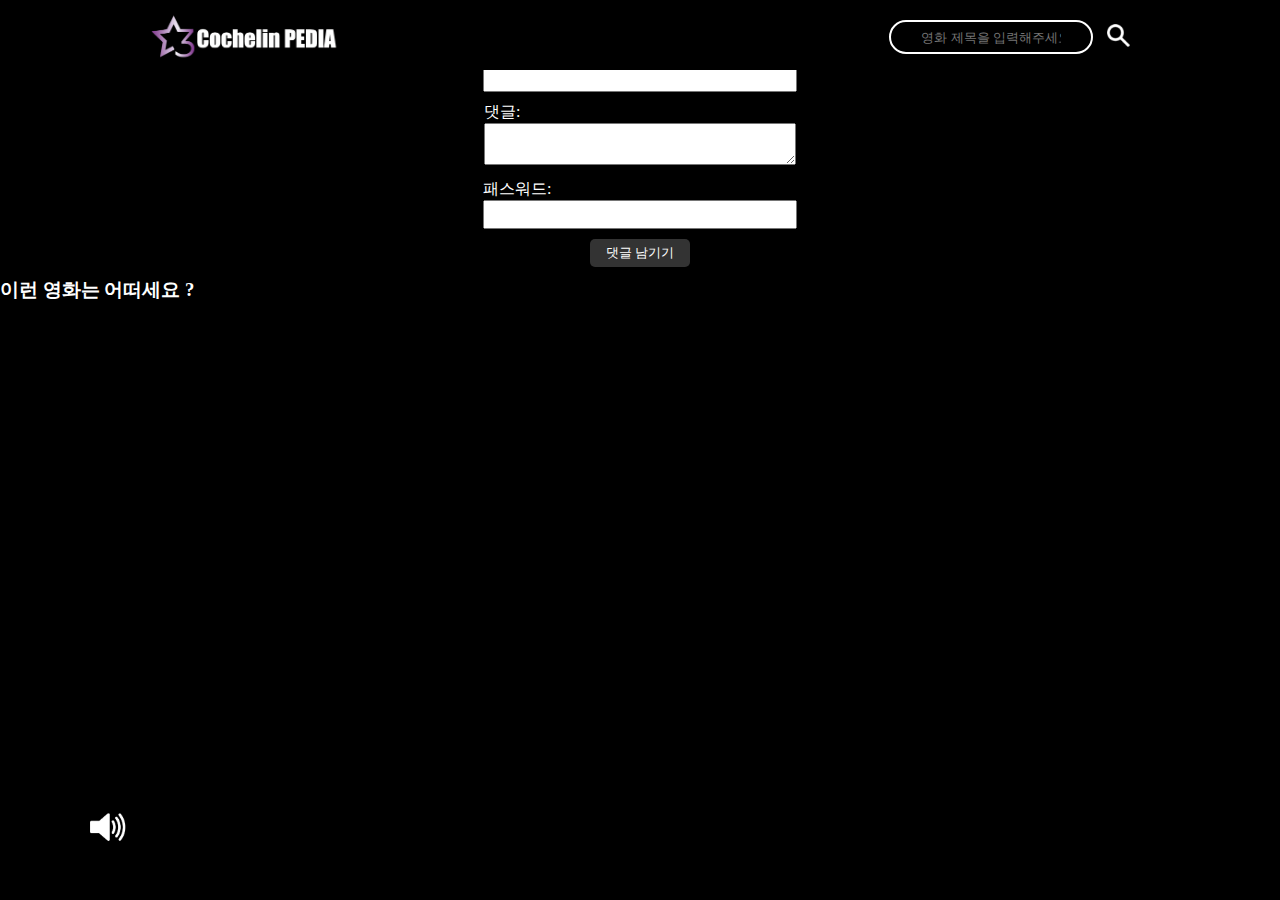
==== Detail.html @ 56758614 "Merge branch 'main' into woojeong" ====
<!DOCTYPE html>
<html lang="en">
  <head>
    <meta charset="UTF-8" />
    <meta http-equiv="X-UA-Compatible" content="IE=edge" />
    <meta name="viewport" content="width=device-width, initial-scale=1.0" />
    <title>상세페이지!</title>
  </head>
  <body>
    <script src="static/showDetail.js" type="module"></script>
    <script src="static/comment.js" type="module"></script>
    <script src="static/Player.js" type="module"></script>
    <script src="static/script.js" defer></script>
    <link href="static/Detail.css" rel="stylesheet" />
    <script src="https://www.youtube.com/iframe_api"></script>

    <div id="header">
      <h1>
        <a href="index.html"><img src="img/logo.png" alt="MIA PEDIA" /></a>
      </h1>
      <form>
        <input
          type="text"
          id="searchInput"
          autocomplete="off"
          placeholder="영화 제목을 입력해주세요"
        />
        <button id="searchBtn">
          <img src="img/search.png" />
        </button>
      </form>
    </div>

    <!-- 유튜브 플레이어 -->
    <div id="player-wrapper">
      <div id="player"></div>
      <div id="click-blocker"></div>
    </div>
    <div class="soundBtn-overlay">
      <button id="muteButton">
        <img src="img/play.png" alt="음소거 해제" />
      </button>
    </div>
    <div id="movie-container"></div> 
    <div id="comment-form-container"></div>
    <button id="show-comment-form-button">댓글 작성하기</button>
    <form id="comment-form">
      <div>
        <label for="author">작성자:</label>
        <input type="text" id="author" required />
      </div>
      <div>
        <label for="comment">댓글:</label>
        <textarea id="comment" required></textarea>
      </div>
      <div>
        <label for="password">패스워드: </label>
        <input type="password" id="password" required />
      </div>
      <div>
        <button type="submit">댓글 남기기</button>
      </div>
    </form>
    <div>
      <div id="comment-container" class="comment-container"></div>
      <!-- 비슷한 영화추천(수아) -->
      <h3>이런 영화는 어떠세요 ?</h3>
      <div id="similar-container" class="similar-container"></div>
    </div>
  </body>
</html>
---- static/Detail.css ----
body {
  background-color: black;
  color: white;
}

* {
  padding: 0;
  margin: 0;
}

#header {
  position: fixed;
  width: 100%;
  z-index: 10;
  height: 60px;
  background-color: black;
  color: white;
  padding-top: 10px;
}

#header h1 {
  margin-top: 0px;
  float: left;
  padding-left: 150px;
  width: 300px;
  margin: 0 auto;
}

#header h1 img {
  width: 190px;
}

#header form {
  padding-right: 150px;
  float: right;
  height: 30px;
  padding-top: 10px;
}

#header form #searchInput {
  width: 140px;
  height: 30px;
  margin-right: 10px;
}

#header form input[type="text"] {
  width: 150px;
  height: 37px;
  border: 2px solid white;
  border-radius: 30px;
  background: none;
  outline: none;
  color: white;
  font-size: 13px;
  padding-left: 30px;
  padding-right: 30px;
}

#header form #searchBtn {
  float: right;
  padding: 4px 0 0 4px;
  border: none;
  background: transparent;
  cursor: pointer;
  margin-top: 0;
}

#header form #searchBtn img {
  width: 23px;
}

/* 영화 카드부분 */
.card {
  display: inline-block;
  flex-direction: column;
  align-items: center;
  justify-content: flex-start;
  width: 500px;
  height: 300px;
  padding: 20px;
  margin: 50px;
  border-radius: 50px;
  box-shadow: 0 2px 4px rgba(0, 0, 0, 0.1);
  overflow: hidden;
}
#movie-container {
  text-align: center; /* 가로로 정렬되면서 중앙에 위치 */
}

.card img {
  height: 100%;
  /* margin-bottom: 10px; */
}

.card h1 {
  font-size: 25px;
  margin-bottom: 10px;
}

.card h2 {
  font-size: 16px;
  margin-bottom: 10px;
}

.card p {
  font-size: 14px;
  margin-bottom: 10px;
}

/* 댓즐작성 폼 전체 */
#comment-form input {
  width: 300px;
  margin-bottom: 10px;
  padding: 5px;
}

/* 댓글작성 텍스트 필드 */
#comment-form textarea {
  width: 300px;
  margin-bottom: 10px;
  padding: 5px;
}

/* 작성폼 */
#comment-form {
  display: none;
  display: flex;
  flex-direction: column;
  align-items: center;
  justify-content: center;
  margin-top: 20px;
  margin-left: auto;
  margin-right: auto;
  width: 300px;
}

/* 댓글 남기기 버튼 */
#comment-form button {
  width: 100px;
  padding: 5px;
  background-color: #333;
  color: #fff;
  border: none;
  border-radius: 5px;
  cursor: pointer;
  display: block;
  margin: 0 auto;
  margin-bottom: 10px;
}

/* 코멘트 디스플레이 부분 */
.comment {
  margin-bottom: 10px;
  width: 500px;
  width: 60%;
  padding: 5px;
  text-align: center;
  border: 1px solid #ccc;
  border-radius: 50px;
  margin-left: auto;
  margin-right: auto;
  position: relative;
}

/* 삭제버튼 */
.delete-button {
  position: absolute;
  top: 0px;
  right: 30px;
  background-color: #ff0000;
  color: #ffffff;
  border: none;
  border-radius: 5px;
  padding: 5px 10px;
  cursor: pointer;
}

/* 작성자 이름 진하게 */
.comment-author {
  font-weight: bold;
}

/* 댓글내용 */
.comment-text {
  margin-top: 5px;
  text-align: center;
}

/* 수정버튼 */
.edit-button {
  position: absolute;
  top: 0px;
  right: 60px;
  background-color: #ff0000;
  color: #ffffff;
  border: none;
  border-radius: 5px;
  padding: 5px 10px;
  cursor: pointer;
}

/* 댓글 작성하기 버튼 */
#show-comment-form-button {
  display: block;
  margin: 0 auto;
  margin-bottom: 10px;
  text-align: center;
  background-color: #333;
  color: #fff;
}

#player-wrapper {
  position: relative;
}

#click-blocker {
  position: absolute;
  top: 0;
  left: 0;
  width: 100%;
  height: 100%;
  cursor: default;
}
#muteButton {
  position: absolute;
  background-color: transparent;
  border: none;
}

#muteButton img {
  width: 40px;
}

.soundBtn-overlay {
  position: absolute;
  bottom: 10%;
  left: 7%;
  transform: translate(-10%, -10%);
  z-index: 3; /* 필요에 따라 조정 가능 */
  color: white; /* 텍스트 색상 설정 */

/* ------비슷한영화추천------ */

#similar-container > li {
  width: 200px;
  list-style: none;
  float: left;
  /* 30, 30 , 0 , 60에서 수정 */
  padding: 30px 30px 0px 30px;
  /* margin, box-sizing 추가 */
  margin: 0 10px 20px 10px;
  box-sizing: border-box;
}

#similar-container li .wrap {
  cursor: pointer;
  position: relative;
  width: 200px;
  height: 300px;
  display: block;
  overflow: hidden;
  border-radius: 15px;
  box-shadow: 5px 10px 12px 3px rgba(0, 0, 0, 0.4);
}

#similar-container > li h2 {
  font-size: 15px;
  padding-top: 15px;
}

#similar-container > li h3 {
  position: absolute;
  color: rgb(208, 204, 204);
  top: 12px;
  left: 12px;
  font-size: 16px;
  background-color: rgba(0, 0, 0, 0.8);
  width: 22px;
  height: 22px;
  line-height: 25px;
  border-radius: 3px;
  text-align: center;
}

#similar-container > li > .wrap span {
  position: absolute;
  top: 0px;
  left: 0px;
  padding: 15px;
  background: black;
  line-height: 17px;
  opacity: 0;
  transition: 0.8s;
  color: white;
  font-size: 13px;
  height: 300px;
}

#similar-container > li > .wrap > span:hover {
  opacity: 0.8;
}

#similar-container > li > .wrap p {
  display: none;
}

#similar-container > li > p {
  font-size: 13px;
}
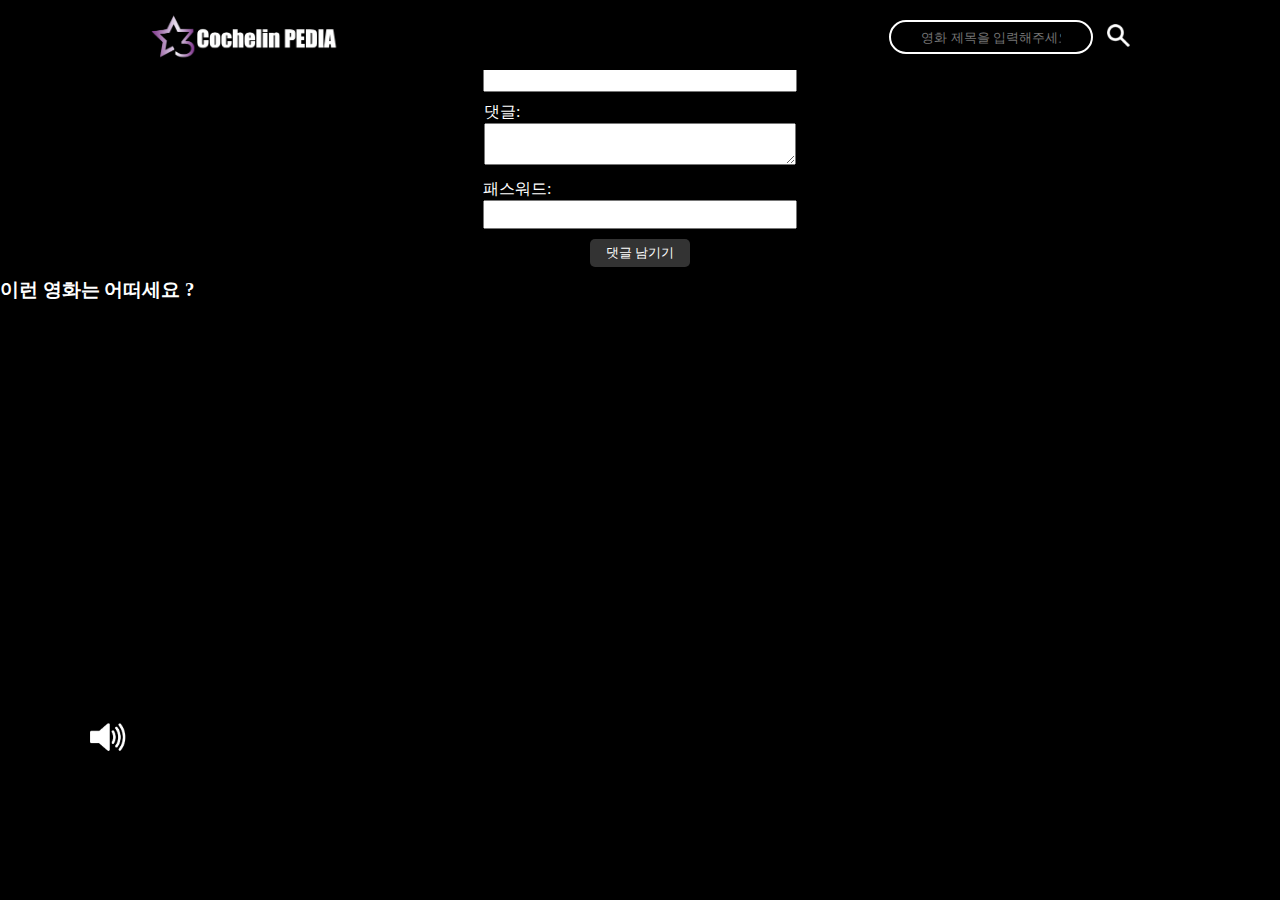
==== commit 0d42d32f: "fix cadrs" ====
--- a/Detail.html
+++ b/Detail.html
@@ -9,7 +9,7 @@
   <body>
     <script src="static/showDetail.js" type="module"></script>
     <script src="static/comment.js" type="module"></script>
-    <script src="static/Player.js" type="module"></script>
+    <script src="static/Player.js" defer></script>
     <script src="static/script.js" defer></script>
     <link href="static/Detail.css" rel="stylesheet" />
     <script src="https://www.youtube.com/iframe_api"></script>
@@ -41,7 +41,7 @@
         <img src="img/play.png" alt="음소거 해제" />
       </button>
     </div>
-    <div id="movie-container"></div> 
+    <div id="movie-container"></div>
     <div id="comment-form-container"></div>
     <button id="show-comment-form-button">댓글 작성하기</button>
     <form id="comment-form">
--- a/static/Detail.css
+++ b/static/Detail.css
@@ -233,22 +233,29 @@
 
 .soundBtn-overlay {
   position: absolute;
-  bottom: 10%;
+  bottom: 20%;
   left: 7%;
   transform: translate(-10%, -10%);
   z-index: 3; /* 필요에 따라 조정 가능 */
   color: white; /* 텍스트 색상 설정 */
-
+}
 /* ------비슷한영화추천------ */
+#similar-container {
+  display: flex; /* 가로로 정렬 */
+  flex-wrap: wrap; /* 넘치는 경우 다음 줄로 이동 */
+  justify-content: flex-start; /* 왼쪽 정렬 */
+}
 
 #similar-container > li {
   width: 200px;
   list-style: none;
-  float: left;
+  /* float: left; */
   /* 30, 30 , 0 , 60에서 수정 */
-  padding: 30px 30px 0px 30px;
+  /* padding: 30px 30px 0px 30px; */
   /* margin, box-sizing 추가 */
-  margin: 0 10px 20px 10px;
+  /* margin: 0 10px 20px 10px; */
+  margin-right: 10px; /* 오른쪽 여백 설정 */
+  margin-bottom: 20px; /* 아래쪽 여백 설정 */
   box-sizing: border-box;
 }
 
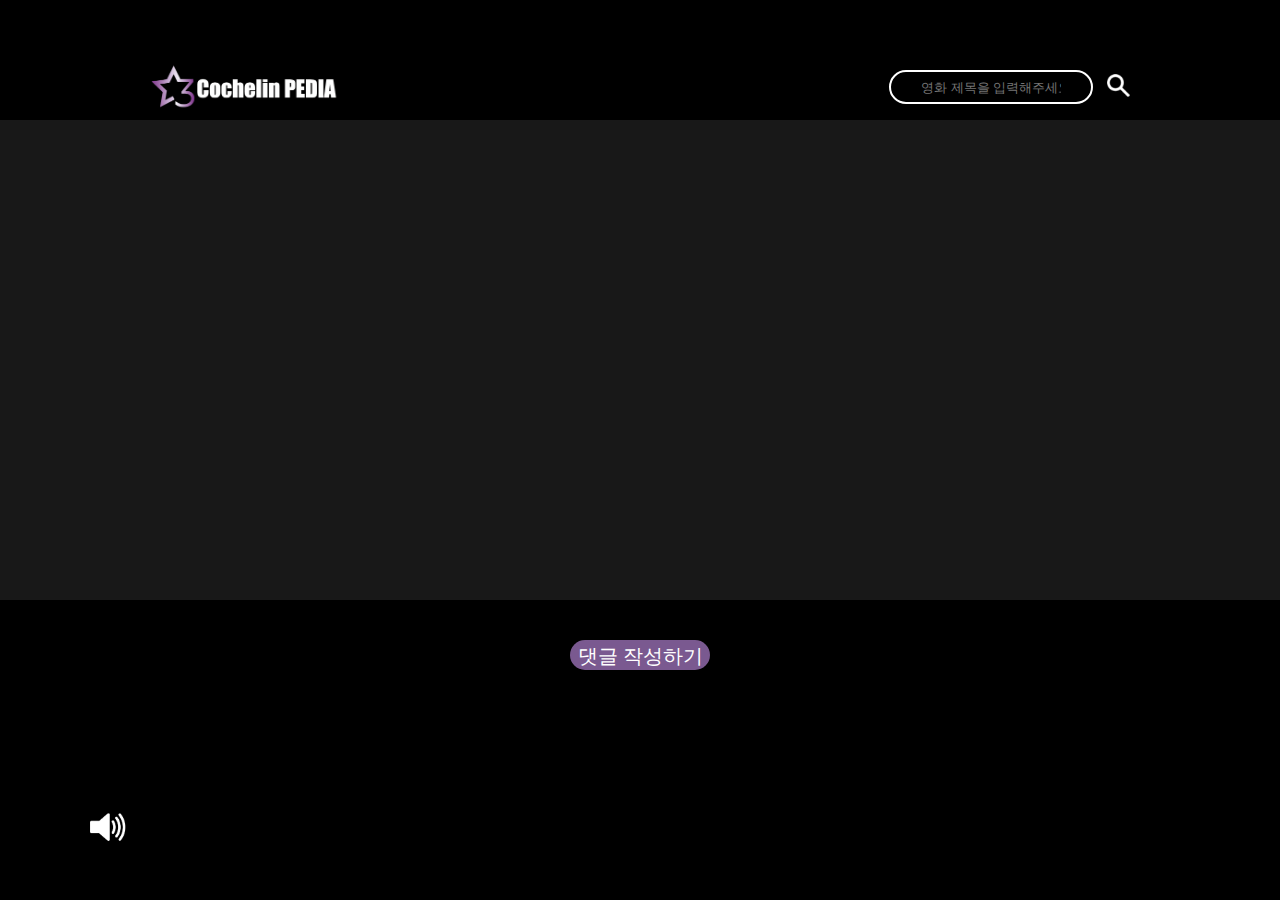
==== commit 68f5a202: "add css" ====
--- a/Detail.html
+++ b/Detail.html
@@ -9,7 +9,7 @@
   <body>
     <script src="static/showDetail.js" type="module"></script>
     <script src="static/comment.js" type="module"></script>
-    <script src="static/Player.js" defer></script>
+    <script src="static/Player.js" type="module"></script>
     <script src="static/script.js" defer></script>
     <link href="static/Detail.css" rel="stylesheet" />
     <script src="https://www.youtube.com/iframe_api"></script>
@@ -43,7 +43,7 @@
     </div>
     <div id="movie-container"></div>
     <div id="comment-form-container"></div>
-    <button id="show-comment-form-button">댓글 작성하기</button>
+    <div id="show-comment-form-button">댓글 작성하기</div>
     <form id="comment-form">
       <div>
         <label for="author">작성자:</label>
@@ -58,13 +58,13 @@
         <input type="password" id="password" required />
       </div>
       <div>
-        <button type="submit">댓글 남기기</button>
+        <div id="comment-form-btn" type="submit">댓글 남기기</div>
       </div>
     </form>
     <div>
       <div id="comment-container" class="comment-container"></div>
       <!-- 비슷한 영화추천(수아) -->
-      <h3>이런 영화는 어떠세요 ?</h3>
+      <h3 id="similar-movie-recommend"></h3>
       <div id="similar-container" class="similar-container"></div>
     </div>
   </body>
--- a/static/Detail.css
+++ b/static/Detail.css
@@ -69,42 +69,67 @@
   width: 23px;
 }
 
-/* 영화 카드부분 */
+/* 영화 카드 '전체'부분 */
+#movie-container {
+  background-color: rgba(70, 70, 70, 0.346);
+  height: 550px;
+  display: flex;
+  flex-direction: row;
+  align-items: center;
+  justify-content: center;
+  margin-top: 50px;
+  /* text-align: left; 가로로 정렬되면서 중앙에 위치 */
+}
+
+/* 영화 카드 '이미지'부분 */
 .card {
-  display: inline-block;
-  flex-direction: column;
-  align-items: center;
-  justify-content: flex-start;
-  width: 500px;
-  height: 300px;
-  padding: 20px;
-  margin: 50px;
-  border-radius: 50px;
-  box-shadow: 0 2px 4px rgba(0, 0, 0, 0.1);
+  margin-left: 60px;
+  border-radius: 20px;
   overflow: hidden;
-}
-#movie-container {
-  text-align: center; /* 가로로 정렬되면서 중앙에 위치 */
-}
-
-.card img {
-  height: 100%;
-  /* margin-bottom: 10px; */
-}
-
-.card h1 {
-  font-size: 25px;
+  /* box-shadow: 0 2px 4px rgba(0, 0, 0, 0.1); */
+}
+
+/* 영화 카드 '텍스트'부분 */
+.card-text {
+  margin-left: 80px;
+  width: 630px;
+}
+
+.card-text h1 {
+  font-size: 30px;
+  margin-bottom: 27px;
+}
+
+.card-text h3 {
+  font-size: 17px;
+  margin-bottom: 20px;
+  font-weight: normal;
+}
+
+.card-text p {
+  font-size: 15px;
   margin-bottom: 10px;
 }
 
-.card h2 {
-  font-size: 16px;
-  margin-bottom: 10px;
-}
-
-.card p {
-  font-size: 14px;
-  margin-bottom: 10px;
+/* 댓글 작성하기 버튼 */
+#show-comment-form-button {
+  display: block;
+  margin-bottom: 50px;
+  color: #fff;
+
+  width: 140px;
+  height: 30px;
+  font-size: 20px;
+  text-align: center;
+  line-height: 33px;
+  background-color: rgb(122, 89, 144);
+  cursor: pointer;
+  margin: 40px auto 40px auto;
+  border-radius: 15px;
+}
+
+#show-comment-form-button:hover {
+  border: 2px solid white;
 }
 
 /* 댓즐작성 폼 전체 */
@@ -135,17 +160,26 @@
 }
 
 /* 댓글 남기기 버튼 */
-#comment-form button {
-  width: 100px;
-  padding: 5px;
-  background-color: #333;
+#comment-form-btn {
   color: #fff;
-  border: none;
-  border-radius: 5px;
-  cursor: pointer;
   display: block;
-  margin: 0 auto;
-  margin-bottom: 10px;
+  /* margin-bottom: 50px;
+  margin-left: auto;
+  margin-right: auto; */
+  margin: 20px auto 50px auto;
+  width: 140px;
+  height: 30px;
+  font-size: 20px;
+  text-align: center;
+  line-height: 33px;
+  background-color: rgb(122, 89, 144); /* rgb(36, 36, 36); */
+  cursor: pointer;
+  border-radius: 15px;
+  cursor: pointer;
+}
+
+#comment-form-btn:hover {
+  border: 2px solid white;
 }
 
 /* 코멘트 디스플레이 부분 */
@@ -199,16 +233,6 @@
   cursor: pointer;
 }
 
-/* 댓글 작성하기 버튼 */
-#show-comment-form-button {
-  display: block;
-  margin: 0 auto;
-  margin-bottom: 10px;
-  text-align: center;
-  background-color: #333;
-  color: #fff;
-}
-
 #player-wrapper {
   position: relative;
 }
@@ -233,29 +257,35 @@
 
 .soundBtn-overlay {
   position: absolute;
-  bottom: 20%;
+  bottom: 10%;
   left: 7%;
   transform: translate(-10%, -10%);
   z-index: 3; /* 필요에 따라 조정 가능 */
   color: white; /* 텍스트 색상 설정 */
 }
+
 /* ------비슷한영화추천------ */
+
+#similar-movie-recommend {
+  font-size: 25px;
+  margin: 70px 0px 25px 35px;
+}
+
 #similar-container {
-  display: flex; /* 가로로 정렬 */
-  flex-wrap: wrap; /* 넘치는 경우 다음 줄로 이동 */
-  justify-content: flex-start; /* 왼쪽 정렬 */
+  /* 가로로 정렬 */
+  display: flex;
+  margin: 30px 40px 30px 40px;
+  overflow: scroll;
 }
 
 #similar-container > li {
-  width: 200px;
+  /* width: 200px; */
   list-style: none;
-  /* float: left; */
+  float: left;
   /* 30, 30 , 0 , 60에서 수정 */
   /* padding: 30px 30px 0px 30px; */
   /* margin, box-sizing 추가 */
-  /* margin: 0 10px 20px 10px; */
-  margin-right: 10px; /* 오른쪽 여백 설정 */
-  margin-bottom: 20px; /* 아래쪽 여백 설정 */
+  margin: 0 10px 20px 10px;
   box-sizing: border-box;
 }
 
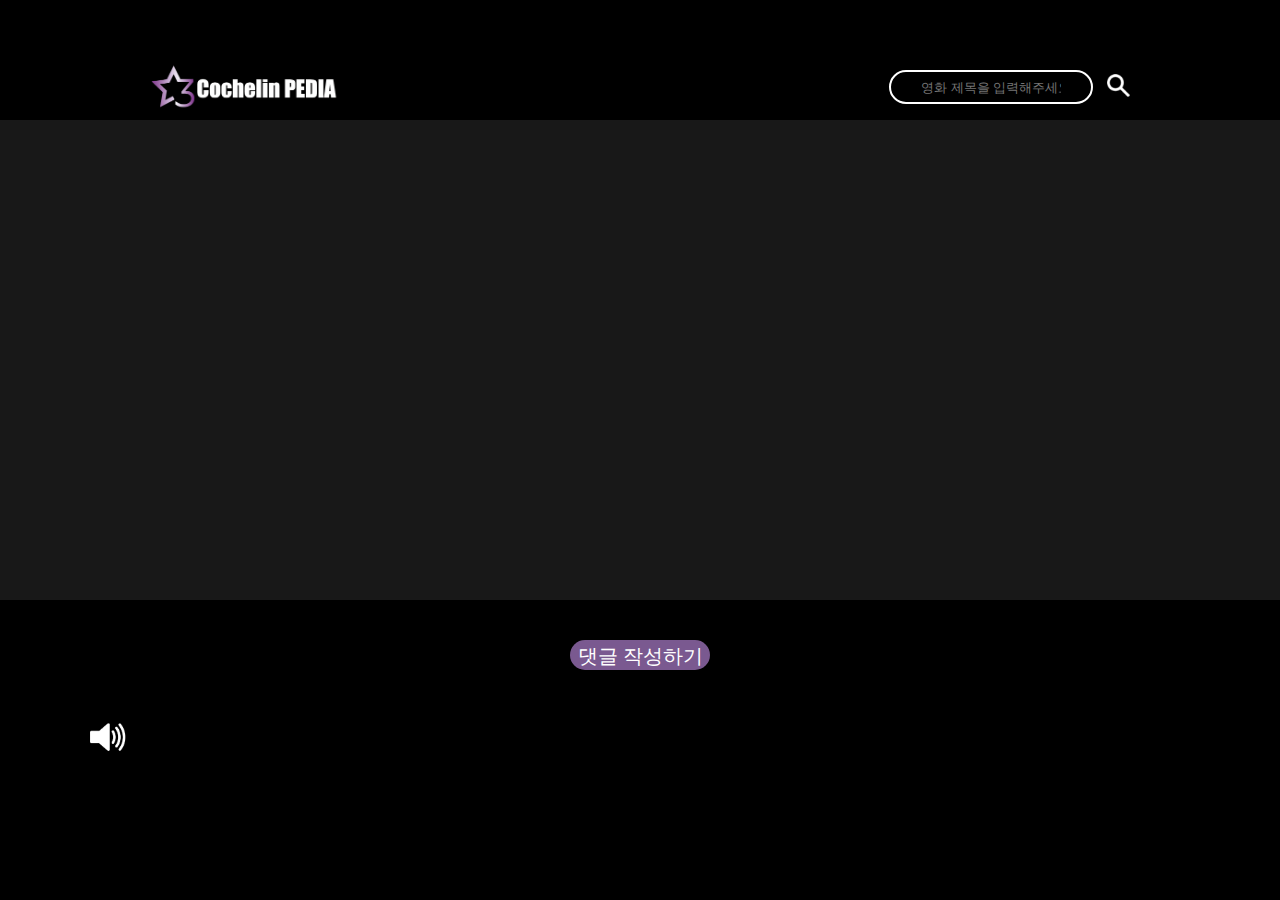
==== commit bfb26b51: "Merge branch 'main' into hyejin" ====
--- a/Detail.html
+++ b/Detail.html
@@ -9,7 +9,7 @@
   <body>
     <script src="static/showDetail.js" type="module"></script>
     <script src="static/comment.js" type="module"></script>
-    <script src="static/Player.js" type="module"></script>
+    <script src="static/Player.js" defer></script>
     <script src="static/script.js" defer></script>
     <link href="static/Detail.css" rel="stylesheet" />
     <script src="https://www.youtube.com/iframe_api"></script>
--- a/static/Detail.css
+++ b/static/Detail.css
@@ -257,14 +257,18 @@
 
 .soundBtn-overlay {
   position: absolute;
-  bottom: 10%;
+  bottom: 20%;
   left: 7%;
   transform: translate(-10%, -10%);
   z-index: 3; /* 필요에 따라 조정 가능 */
   color: white; /* 텍스트 색상 설정 */
 }
-
 /* ------비슷한영화추천------ */
+#similar-container {
+  display: flex; /* 가로로 정렬 */
+  flex-wrap: wrap; /* 넘치는 경우 다음 줄로 이동 */
+  justify-content: flex-start; /* 왼쪽 정렬 */
+}
 
 #similar-movie-recommend {
   font-size: 25px;
@@ -281,11 +285,13 @@
 #similar-container > li {
   /* width: 200px; */
   list-style: none;
-  float: left;
+  /* float: left; */
   /* 30, 30 , 0 , 60에서 수정 */
   /* padding: 30px 30px 0px 30px; */
   /* margin, box-sizing 추가 */
-  margin: 0 10px 20px 10px;
+  /* margin: 0 10px 20px 10px; */
+  margin-right: 10px; /* 오른쪽 여백 설정 */
+  margin-bottom: 20px; /* 아래쪽 여백 설정 */
   box-sizing: border-box;
 }
 
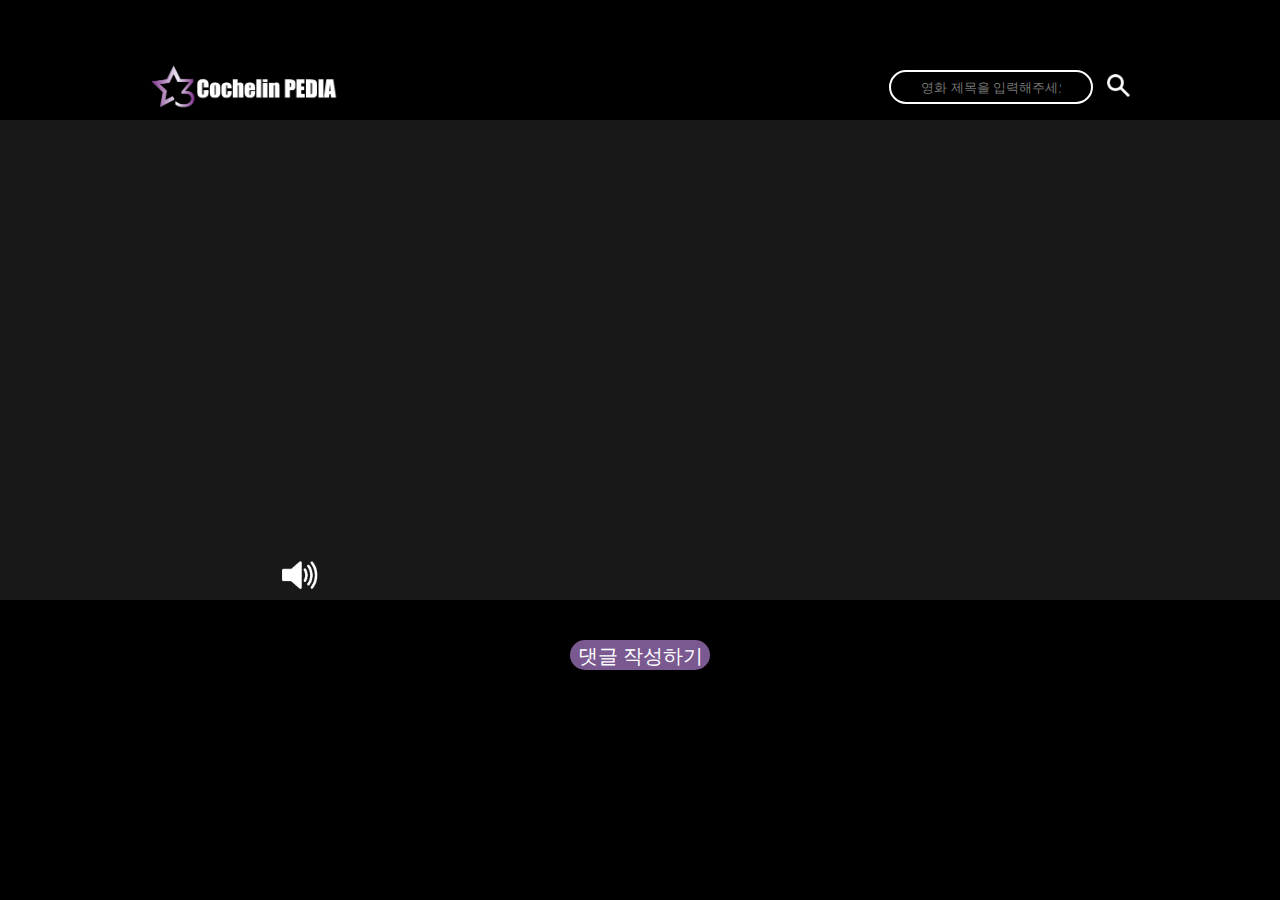
==== commit 2b94031a: "change module --> defer" ====
--- a/Detail.html
+++ b/Detail.html
@@ -7,8 +7,8 @@
     <title>상세페이지!</title>
   </head>
   <body>
-    <script src="static/showDetail.js" type="module"></script>
-    <script src="static/comment.js" type="module"></script>
+    <script src="static/showDetail.js" defer></script>
+    <script src="static/comment.js" defer></script>
     <script src="static/Player.js" defer></script>
     <script src="static/script.js" defer></script>
     <link href="static/Detail.css" rel="stylesheet" />
--- a/static/Detail.css
+++ b/static/Detail.css
@@ -163,9 +163,6 @@
 #comment-form-btn {
   color: #fff;
   display: block;
-  /* margin-bottom: 50px;
-  margin-left: auto;
-  margin-right: auto; */
   margin: 20px auto 50px auto;
   width: 140px;
   height: 30px;
@@ -257,24 +254,13 @@
 
 .soundBtn-overlay {
   position: absolute;
-  bottom: 20%;
-  left: 7%;
+  bottom: 38%;
+  left: 22%;
   transform: translate(-10%, -10%);
   z-index: 3; /* 필요에 따라 조정 가능 */
   color: white; /* 텍스트 색상 설정 */
 }
 /* ------비슷한영화추천------ */
-#similar-container {
-  display: flex; /* 가로로 정렬 */
-  flex-wrap: wrap; /* 넘치는 경우 다음 줄로 이동 */
-  justify-content: flex-start; /* 왼쪽 정렬 */
-}
-
-#similar-movie-recommend {
-  font-size: 25px;
-  margin: 70px 0px 25px 35px;
-}
-
 #similar-container {
   /* 가로로 정렬 */
   display: flex;
@@ -282,16 +268,15 @@
   overflow: scroll;
 }
 
+#similar-movie-recommend {
+  font-size: 25px;
+  margin: 70px 0px 25px 35px;
+}
+
 #similar-container > li {
-  /* width: 200px; */
   list-style: none;
-  /* float: left; */
-  /* 30, 30 , 0 , 60에서 수정 */
-  /* padding: 30px 30px 0px 30px; */
-  /* margin, box-sizing 추가 */
-  /* margin: 0 10px 20px 10px; */
-  margin-right: 10px; /* 오른쪽 여백 설정 */
-  margin-bottom: 20px; /* 아래쪽 여백 설정 */
+  float: left;
+  margin: 0 10px 20px 10px;
   box-sizing: border-box;
 }
 
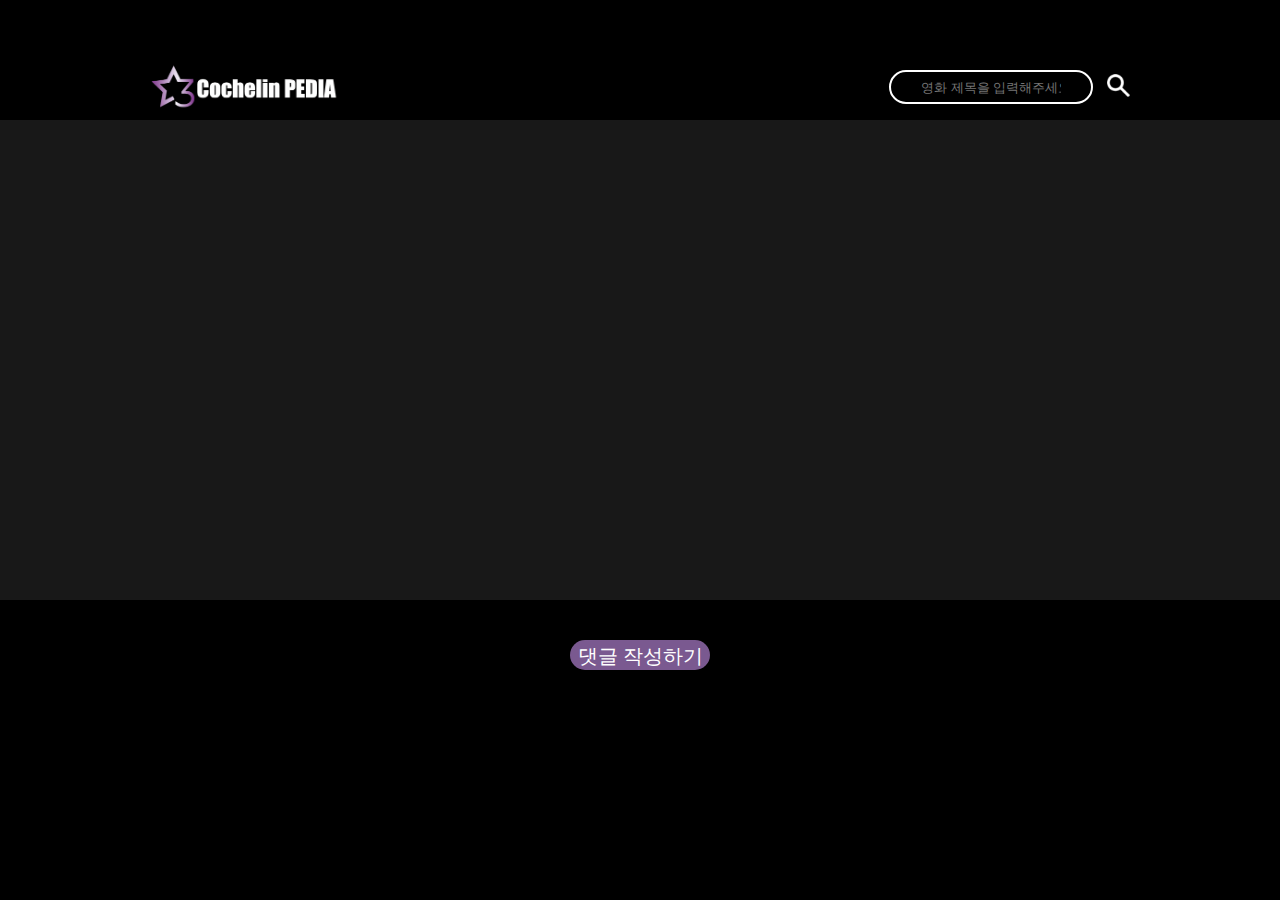
==== commit 771f99ee: "soundBtn fixed" ====
--- a/Detail.html
+++ b/Detail.html
@@ -35,12 +35,13 @@
     <div id="player-wrapper">
       <div id="player"></div>
       <div id="click-blocker"></div>
+      <div class="soundBtn-overlay">
+        <button id="muteButton">
+          <img src="img/play.png" alt="음소거 해제" />
+        </button>
+      </div>
     </div>
-    <div class="soundBtn-overlay">
-      <button id="muteButton">
-        <img src="img/play.png" alt="음소거 해제" />
-      </button>
-    </div>
+
     <div id="movie-container"></div>
     <div id="comment-form-container"></div>
     <div id="show-comment-form-button">댓글 작성하기</div>
--- a/static/Detail.css
+++ b/static/Detail.css
@@ -254,8 +254,8 @@
 
 .soundBtn-overlay {
   position: absolute;
-  bottom: 38%;
-  left: 22%;
+  bottom: 5%;
+  left: 6%;
   transform: translate(-10%, -10%);
   z-index: 3; /* 필요에 따라 조정 가능 */
   color: white; /* 텍스트 색상 설정 */
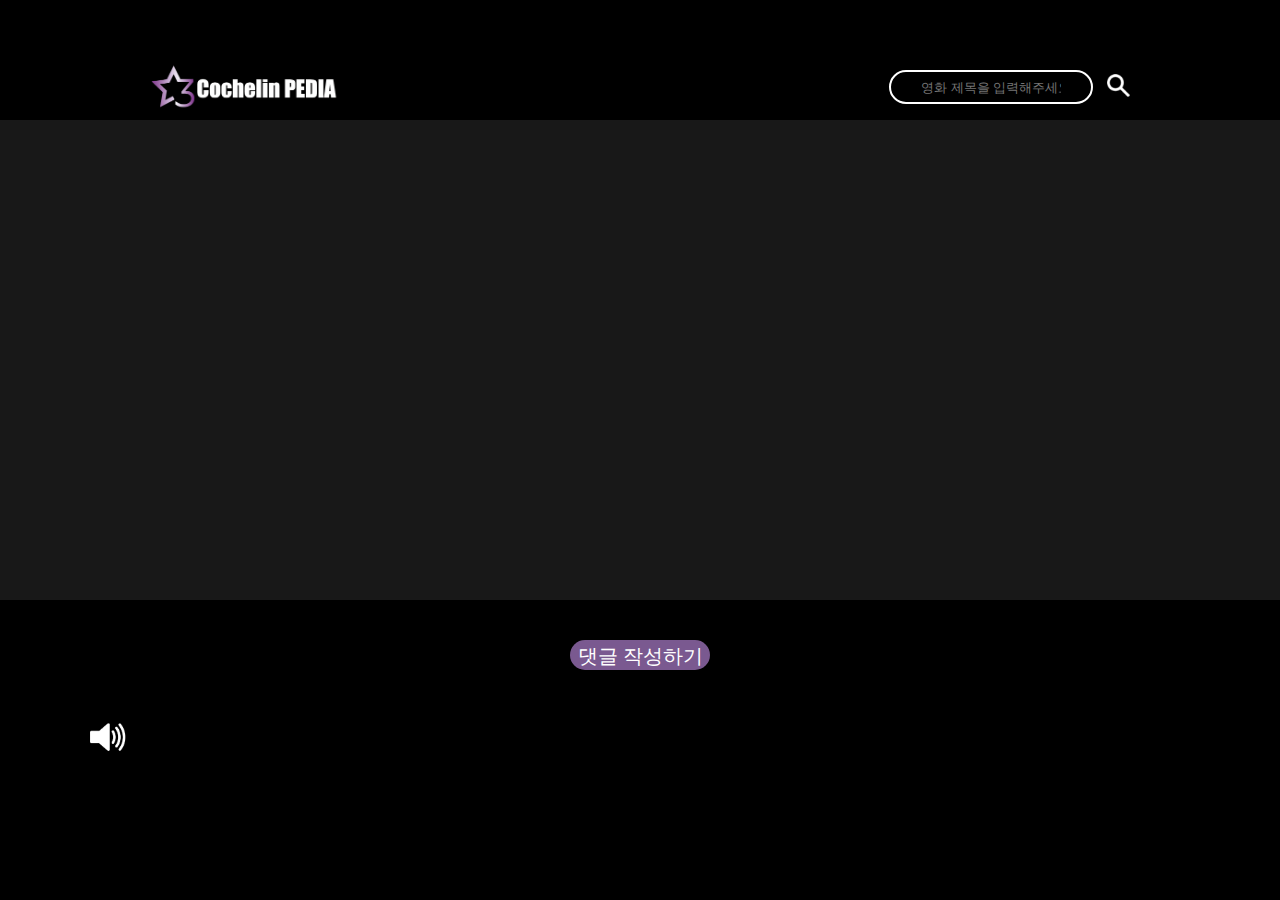
==== commit 25df8543: "add css" ====
--- a/Detail.html
+++ b/Detail.html
@@ -4,11 +4,11 @@
     <meta charset="UTF-8" />
     <meta http-equiv="X-UA-Compatible" content="IE=edge" />
     <meta name="viewport" content="width=device-width, initial-scale=1.0" />
-    <title>상세페이지!</title>
+    <title>Cochelin PEDIA : 영화소개페이지</title>
   </head>
   <body>
-    <script src="static/showDetail.js" defer></script>
-    <script src="static/comment.js" defer></script>
+    <script src="static/showDetail.js" type="module"></script>
+    <script src="static/comment.js" type="module"></script>
     <script src="static/Player.js" defer></script>
     <script src="static/script.js" defer></script>
     <link href="static/Detail.css" rel="stylesheet" />
@@ -35,13 +35,12 @@
     <div id="player-wrapper">
       <div id="player"></div>
       <div id="click-blocker"></div>
-      <div class="soundBtn-overlay">
-        <button id="muteButton">
-          <img src="img/play.png" alt="음소거 해제" />
-        </button>
-      </div>
     </div>
-
+    <div class="soundBtn-overlay">
+      <button id="muteButton">
+        <img src="img/play.png" alt="음소거 해제" />
+      </button>
+    </div>
     <div id="movie-container"></div>
     <div id="comment-form-container"></div>
     <div id="show-comment-form-button">댓글 작성하기</div>
--- a/static/Detail.css
+++ b/static/Detail.css
@@ -163,6 +163,9 @@
 #comment-form-btn {
   color: #fff;
   display: block;
+  /* margin-bottom: 50px;
+  margin-left: auto;
+  margin-right: auto; */
   margin: 20px auto 50px auto;
   width: 140px;
   height: 30px;
@@ -182,23 +185,22 @@
 /* 코멘트 디스플레이 부분 */
 .comment {
   margin-bottom: 10px;
-  width: 500px;
-  width: 60%;
-  padding: 5px;
-  text-align: center;
-  border: 1px solid #ccc;
-  border-radius: 50px;
+  width: 40%;
+  padding: 15px;
+  text-align: center;
+  border-radius: 10px;
   margin-left: auto;
   margin-right: auto;
   position: relative;
+  background-color: rgb(40, 40, 40);
 }
 
 /* 삭제버튼 */
 .delete-button {
   position: absolute;
-  top: 0px;
-  right: 30px;
-  background-color: #ff0000;
+  top: 10px;
+  right: 10px;
+  background-color: rgb(122, 89, 144);
   color: #ffffff;
   border: none;
   border-radius: 5px;
@@ -220,9 +222,9 @@
 /* 수정버튼 */
 .edit-button {
   position: absolute;
-  top: 0px;
-  right: 60px;
-  background-color: #ff0000;
+  top: 10px;
+  right: 45px;
+  background-color: rgb(122, 89, 144);
   color: #ffffff;
   border: none;
   border-radius: 5px;
@@ -254,8 +256,8 @@
 
 .soundBtn-overlay {
   position: absolute;
-  bottom: 5%;
-  left: 6%;
+  bottom: 20%;
+  left: 7%;
   transform: translate(-10%, -10%);
   z-index: 3; /* 필요에 따라 조정 가능 */
   color: white; /* 텍스트 색상 설정 */
@@ -273,10 +275,23 @@
   margin: 70px 0px 25px 35px;
 }
 
+#similar-container {
+  /* 가로로 정렬 */
+  display: flex;
+  margin: 30px 40px 30px 40px;
+  overflow: scroll;
+}
+
 #similar-container > li {
+  /* width: 200px; */
   list-style: none;
-  float: left;
-  margin: 0 10px 20px 10px;
+  /* float: left; */
+  /* 30, 30 , 0 , 60에서 수정 */
+  /* padding: 30px 30px 0px 30px; */
+  /* margin, box-sizing 추가 */
+  /* margin: 0 10px 20px 10px; */
+  margin-right: 10px; /* 오른쪽 여백 설정 */
+  margin-bottom: 20px; /* 아래쪽 여백 설정 */
   box-sizing: border-box;
 }
 
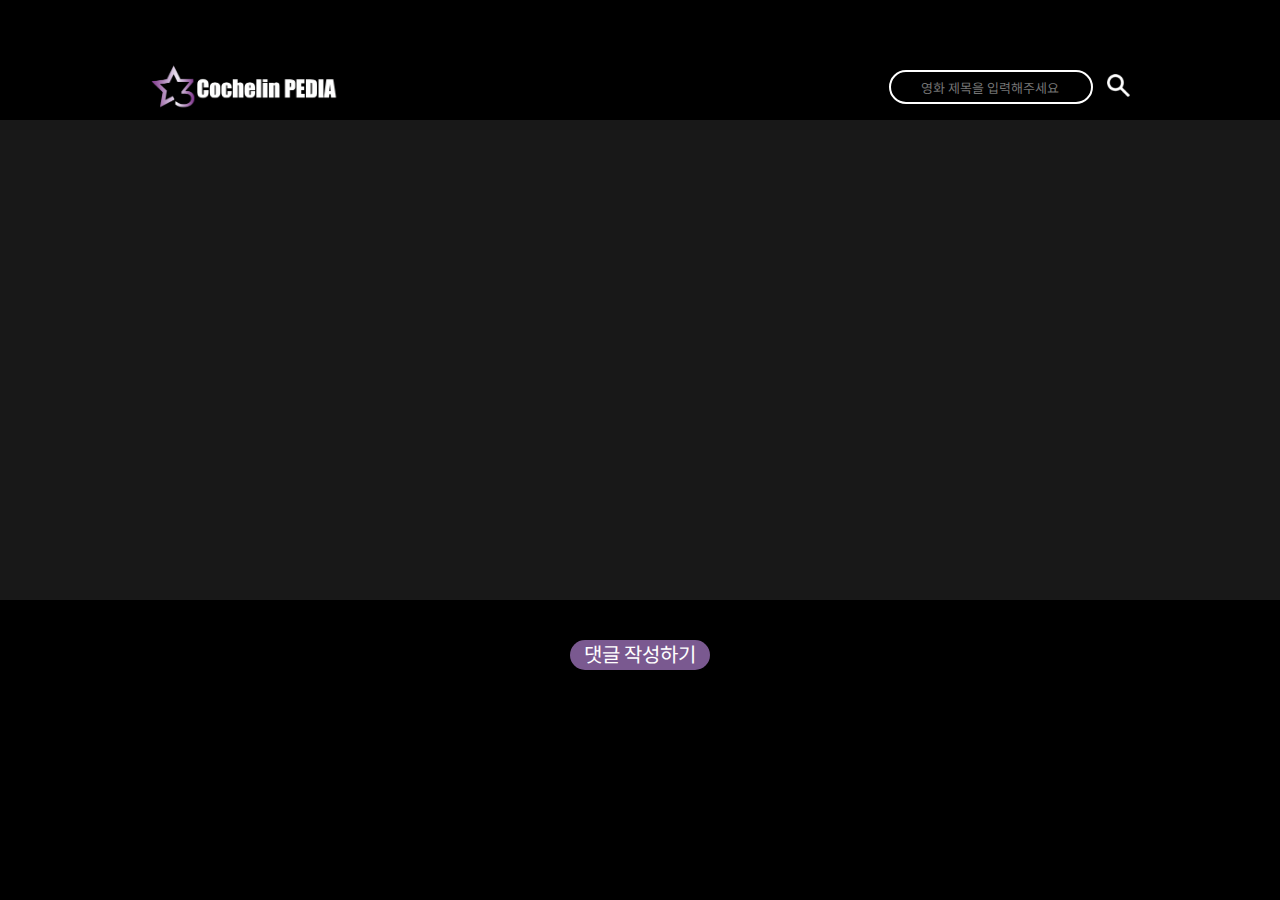
==== commit e9e62b77: "Merge branch 'main' into woojeong" ====
--- a/Detail.html
+++ b/Detail.html
@@ -7,8 +7,8 @@
     <title>Cochelin PEDIA : 영화소개페이지</title>
   </head>
   <body>
-    <script src="static/showDetail.js" type="module"></script>
-    <script src="static/comment.js" type="module"></script>
+    <script src="static/showDetail.js" defer></script>
+    <script src="static/comment.js" defer></script>
     <script src="static/Player.js" defer></script>
     <script src="static/script.js" defer></script>
     <link href="static/Detail.css" rel="stylesheet" />
@@ -35,12 +35,13 @@
     <div id="player-wrapper">
       <div id="player"></div>
       <div id="click-blocker"></div>
+      <div class="soundBtn-overlay">
+        <button id="muteButton">
+          <img src="img/play.png" alt="음소거 해제" />
+        </button>
+      </div>
     </div>
-    <div class="soundBtn-overlay">
-      <button id="muteButton">
-        <img src="img/play.png" alt="음소거 해제" />
-      </button>
-    </div>
+
     <div id="movie-container"></div>
     <div id="comment-form-container"></div>
     <div id="show-comment-form-button">댓글 작성하기</div>
--- a/static/Detail.css
+++ b/static/Detail.css
@@ -1,11 +1,15 @@
+@import url("https://fonts.googleapis.com/css2?family=Noto+Sans+KR&display=swap");
+
+* {
+  padding: 0;
+  margin: 0;
+
+  font-family: "Noto Sans KR", sans-serif;
+}
+
 body {
   background-color: black;
   color: white;
-}
-
-* {
-  padding: 0;
-  margin: 0;
 }
 
 #header {
@@ -121,7 +125,7 @@
   height: 30px;
   font-size: 20px;
   text-align: center;
-  line-height: 33px;
+  line-height: 28px;
   background-color: rgb(122, 89, 144);
   cursor: pointer;
   margin: 40px auto 40px auto;
@@ -130,6 +134,7 @@
 
 #show-comment-form-button:hover {
   border: 2px solid white;
+  background-color: rgb(78, 58, 90);
 }
 
 /* 댓즐작성 폼 전체 */
@@ -163,15 +168,12 @@
 #comment-form-btn {
   color: #fff;
   display: block;
-  /* margin-bottom: 50px;
-  margin-left: auto;
-  margin-right: auto; */
   margin: 20px auto 50px auto;
   width: 140px;
   height: 30px;
   font-size: 20px;
   text-align: center;
-  line-height: 33px;
+  line-height: 28px;
   background-color: rgb(122, 89, 144); /* rgb(36, 36, 36); */
   cursor: pointer;
   border-radius: 15px;
@@ -180,6 +182,7 @@
 
 #comment-form-btn:hover {
   border: 2px solid white;
+  background-color: rgb(78, 58, 90);
 }
 
 /* 코멘트 디스플레이 부분 */
@@ -203,9 +206,15 @@
   background-color: rgb(122, 89, 144);
   color: #ffffff;
   border: none;
-  border-radius: 5px;
+  border-radius: 10px;
   padding: 5px 10px;
-  cursor: pointer;
+  margin: 15px 0px 0px 0px;
+  cursor: pointer;
+}
+
+.delete-button:hover {
+  border: 2px solid white;
+  background-color: rgb(78, 58, 90);
 }
 
 /* 작성자 이름 진하게 */
@@ -227,15 +236,22 @@
   background-color: rgb(122, 89, 144);
   color: #ffffff;
   border: none;
-  border-radius: 5px;
+  border-radius: 10px;
   padding: 5px 10px;
-  cursor: pointer;
+  margin: 15px 25px 20px 0px;
+  cursor: pointer;
+}
+
+.edit-button:hover {
+  border: 2px solid white;
+  background-color: rgb(78, 58, 90);
 }
 
 #player-wrapper {
   position: relative;
 }
 
+/* 플레이어 동작을 막기위한 블로커 */
 #click-blocker {
   position: absolute;
   top: 0;
@@ -256,8 +272,8 @@
 
 .soundBtn-overlay {
   position: absolute;
-  bottom: 20%;
-  left: 7%;
+  bottom: 5%;
+  left: 6%;
   transform: translate(-10%, -10%);
   z-index: 3; /* 필요에 따라 조정 가능 */
   color: white; /* 텍스트 색상 설정 */
@@ -275,23 +291,10 @@
   margin: 70px 0px 25px 35px;
 }
 
-#similar-container {
-  /* 가로로 정렬 */
-  display: flex;
-  margin: 30px 40px 30px 40px;
-  overflow: scroll;
-}
-
 #similar-container > li {
-  /* width: 200px; */
   list-style: none;
-  /* float: left; */
-  /* 30, 30 , 0 , 60에서 수정 */
-  /* padding: 30px 30px 0px 30px; */
-  /* margin, box-sizing 추가 */
-  /* margin: 0 10px 20px 10px; */
-  margin-right: 10px; /* 오른쪽 여백 설정 */
-  margin-bottom: 20px; /* 아래쪽 여백 설정 */
+  float: left;
+  margin: 0 10px 20px 10px;
   box-sizing: border-box;
 }
 
